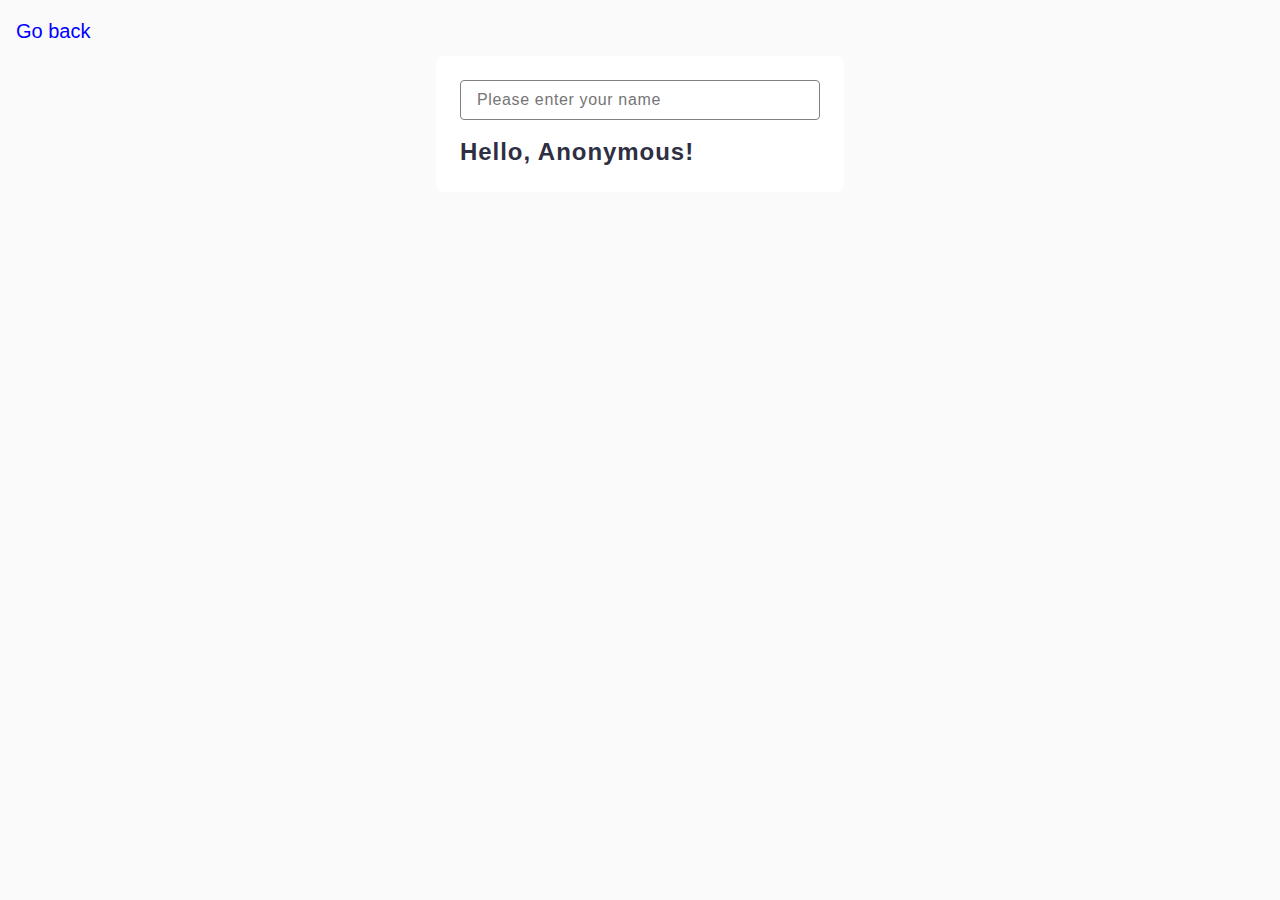
==== task-3.html @ a5e4f176 "Made base files" ====
<!DOCTYPE html>
<html lang="en">

<head>
  <meta charset="UTF-8" />
  <meta http-equiv="X-UA-Compatible" content="IE=edge" />
  <meta name="viewport" content="width=device-width, initial-scale=1.0" />
  <title>Task 3</title>
  <link rel="stylesheet" href="./css/common.css" />
</head>

<body>
  <p><a class="slogan link" href="./index.html">Go back</a></p>

  <div class="box-text">
    <input class="box-text__input" type="text" id="name-input" placeholder="Please enter your name" />
    <h1 class="box-text__title">Hello, <span id="name-output">Anonymous</span>!</h1>
  </div>

  <script src="./js/t-3.js" type="module"></script>
</body>

</html>
---- css/common.css ----
* {
  box-sizing: border-box;
}

body {
  margin: 16px;
  font-family: -apple-system, BlinkMacSystemFont, 'Segoe UI', Roboto, Oxygen,
    Ubuntu, Cantarell, 'Open Sans', 'Helvetica Neue', sans-serif;
  -webkit-font-smoothing: antialiased;
  -moz-osx-font-smoothing: grayscale;
  background-color: #fafafa;
  color: #212121;
  line-height: 1.5;
}

/*** Reset ***/

h1,
h2,
h3,
h4,
h5,
h6,
p,
ul {
  margin: 0;
  padding: 0;
}

img {
  display: block;
  max-width: 100%;
  height: auto;
}

.link {
  text-decoration: none;
}

.list {
  list-style: none;
}

/* ***-----*** */

.slogan {
  color: blue;
  font-size: 1.25rem;

  display: block;
  margin-bottom: 10px;
}

.slogan:hover, .slogan:focus {
  color: red;
}

/* ***-----*** */

/*** Task - 1 ***/

.box {
  width: 27.5rem;
  height: auto;
  margin-right: auto;
  margin-left: auto;
  border-radius: 0.5rem;
  padding: 1.5rem;

  background-color: #fff;
}

.box__list {
  font-family: "Montserrat", sans-serif;

  display: flex;
  flex-direction: column;
  row-gap: 1.5rem;
  margin-right: auto;
  margin-left: auto;
}

.box__item {
  width: 24.5rem;
  height: auto;
  border-radius: 0.5rem;
  padding: 1rem;

  background-color: #f6f6fe;
}

.box__title {
  color: #2e2f42;

  font-weight: 600;
  font-size: 1.5rem;
  line-height: 1.33333;
  letter-spacing: 0.04em;
  
  margin-bottom: 1rem;
}

.category__item {
  color: #2e2f42;

  border: 1px solid #808080;
  border-radius: 0.25rem;
  font-weight: 400;
  font-size: 1rem;
  line-height: 1.5;
  letter-spacing: 0.04em;
    
  padding-top: 0.5rem;
  padding-bottom: 0.5rem;
  padding-left: 1rem;
  text-align: left;
}

.category__item:not(:last-child) {
   margin-bottom: 0.5rem;
}

/* ***-----*** */

/*** Task - 2 ***/

.gallery {
   display: flex;
   flex-wrap: wrap;
   row-gap: 48px;
   column-gap: 24px;

   justify-content: center;
   align-items: center;
   max-width: 1128px;
   margin: 0 auto;
}

.gallery__img {
   width: 360px;
   height: 240px;
}

/* ***-----*** */

/*** Task - 3 ***/

.box-text {
  max-width: 25.5rem;
  height: auto;
  
  background-color: #fff;

  font-family: "Montserrat", sans-serif;
  border-radius: 0.5rem;
  padding: 1.5rem;

  margin-right: auto;
  margin-left: auto;
}

.box-text__input {
  color: #2e2f42;

  width: 22.5rem;
  height: 2.5rem;

  padding-top: 0.5rem;
  padding-bottom: 0.5rem;
  padding-left: 1rem;
  margin-bottom: 1rem;

  font-weight: 400;
  font-size: 1rem;
  line-height: 1.5;
  letter-spacing: 0.04em;
  font-family: "Montserrat", sans-serif;

  border: 0.0625rem solid #808080;
  border-radius: 0.25rem;
}

.box-text__title {
  color: #2e2f42;

  font-weight: 600;
  font-size: 1.5rem;
  line-height: 1.33333;
  letter-spacing: 0.04em;
}

/* ***-----*** */

/*** Task - 4 ***/

.login-form {
  background-color: #fff;

  width: 25.5rem;
  height: auto;

  font-family: "Montserrat", sans-serif;
  border-radius: 0.5rem;
  padding: 1.5rem;
  margin-right: auto;
  margin-left: auto;
}

.login-form__label  {
  color: #2e2f42;

  display: block;
  font-weight: 400;
  font-size: 16px;
  line-height: 1.5;
  letter-spacing: 0.04em;
  margin-bottom: 0.5rem;
}

.login-form__email, .login-form__password {
  display: block;

  color: #2e2f42;

  width: 22.5rem;
  height: 2.5rem;
  border-radius: 5px;
  border: 0.0625rem solid #808080;

  font-family: "Montserrat", sans-serif;
  font-weight: 400;
  font-size: 16px;
  line-height: 1.5;
  letter-spacing: 0.04em;
  margin-bottom: 0.5rem;
}

.login-form__password {
  margin-bottom: 1rem;
}

.login-form__btn {
  background-color: #4e75ff;
  color: #fff;

  display: inline-block;
  border-radius: 0.5rem;
  padding: 0.5rem 1rem;
  width: 5.375rem;
  height: 2.5rem;

  font-family: "Montserrat", sans-serif;
  font-weight: 500;
  font-size: 1rem;
  line-height: 1.5;
  letter-spacing: 0.04em;
  cursor: pointer;
}

.login-form__btn:hover, .login-form__btn:focus {
  background-color: #fff;
  color:  #4e75ff;
}

/* ***-----*** */

/*** Task - 5 ***/

.widget {
  background-color: #fff;

  width: 21.5625rem;
  height: 17.5rem;
  border-radius: 0.5rem;
  padding: 6.25rem 5.5rem;
  font-family: "Montserrat", sans-serif;
  margin-right: auto;
  margin-left: auto;
}

.color {
  color: #2e2f42;
  
  display: inline-block;
  font-weight: 400;
  font-size: 1rem;
  line-height: 1.5;
  letter-spacing: 0.04em;
  margin-bottom: 1rem;
}

.change-color {
  background-color: #4e75ff;
  color: #fff;
  
  display: inline-block;
  width: 148px;
  height: 40px;

  font-family: "Montserrat", sans-serif;
  font-weight: 500;
  font-size: 1rem;
  line-height: 1.5;
  letter-spacing: 0.04em;
  border-radius: 0.5rem;
  border: none;
  padding: 0.5rem 1rem;
  
  cursor: pointer;
}

/* ***-----*** */

/*** Task - 6 ***/

#controls, #boxes {
  background-color: #f6f6fe;

  width: 30.375rem;
  height: auto;
  border-radius: 0.5rem;
  padding: 2rem;
  margin-right: auto;
  margin-left: auto;
}

#controls {
  font-family: "Montserrat", sans-serif;

  display: flex;
  padding: 2rem;
  margin-bottom: 1rem;
}

#boxes {
  display: flex;
  flex-wrap: wrap;
  gap: 1rem;
}

 .controls__input, .controls__create,
.controls__delete {
  border: 0.0625rem solid #808080;
  border-radius: 0.5rem;
  
  font-family: inherit;
  font-weight: 400;
  font-size: 1rem;
  line-height: 1.5;
  letter-spacing: 0.04em;
  text-align: center;
} 

.controls__input {
  background-color: inherit;
  color: #2e2f42;

  width: 9.375rem;
  height: 2.5rem;
  margin-right: 1rem; 
} 

.controls__create, .controls__delete {
  width: 7.5rem;
  height: 2.5rem;
  padding: 8px 16px;
  cursor: pointer;
} 

.controls__create {
  background-color: #4e75ff;
  color: #fff;

  margin-right: 1rem;
} 

.controls__delete {
  background-color: #ff4e4e;
  color: #fff;
}  

/* ***-----*** */
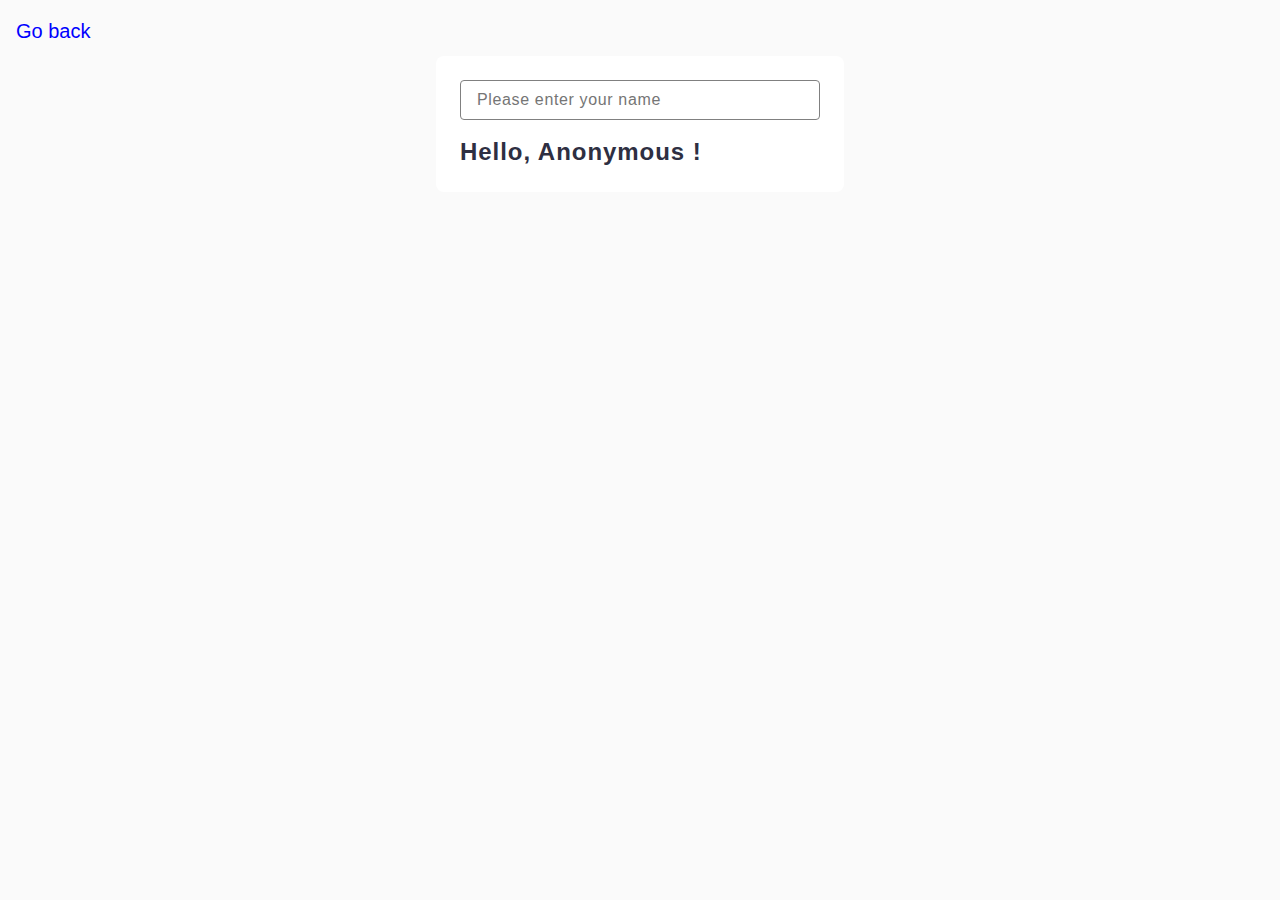
==== commit 4d1554e3: "Made task treee" ====
--- a/task-3.html
+++ b/task-3.html
@@ -14,7 +14,7 @@
 
   <div class="box-text">
     <input class="box-text__input" type="text" id="name-input" placeholder="Please enter your name" />
-    <h1 class="box-text__title">Hello, <span id="name-output">Anonymous</span>!</h1>
+    <h1 class="box-text__title">Hello, <span id="name-output">Anonymous</span> !</h1>
   </div>
 
   <script src="./js/t-3.js" type="module"></script>
